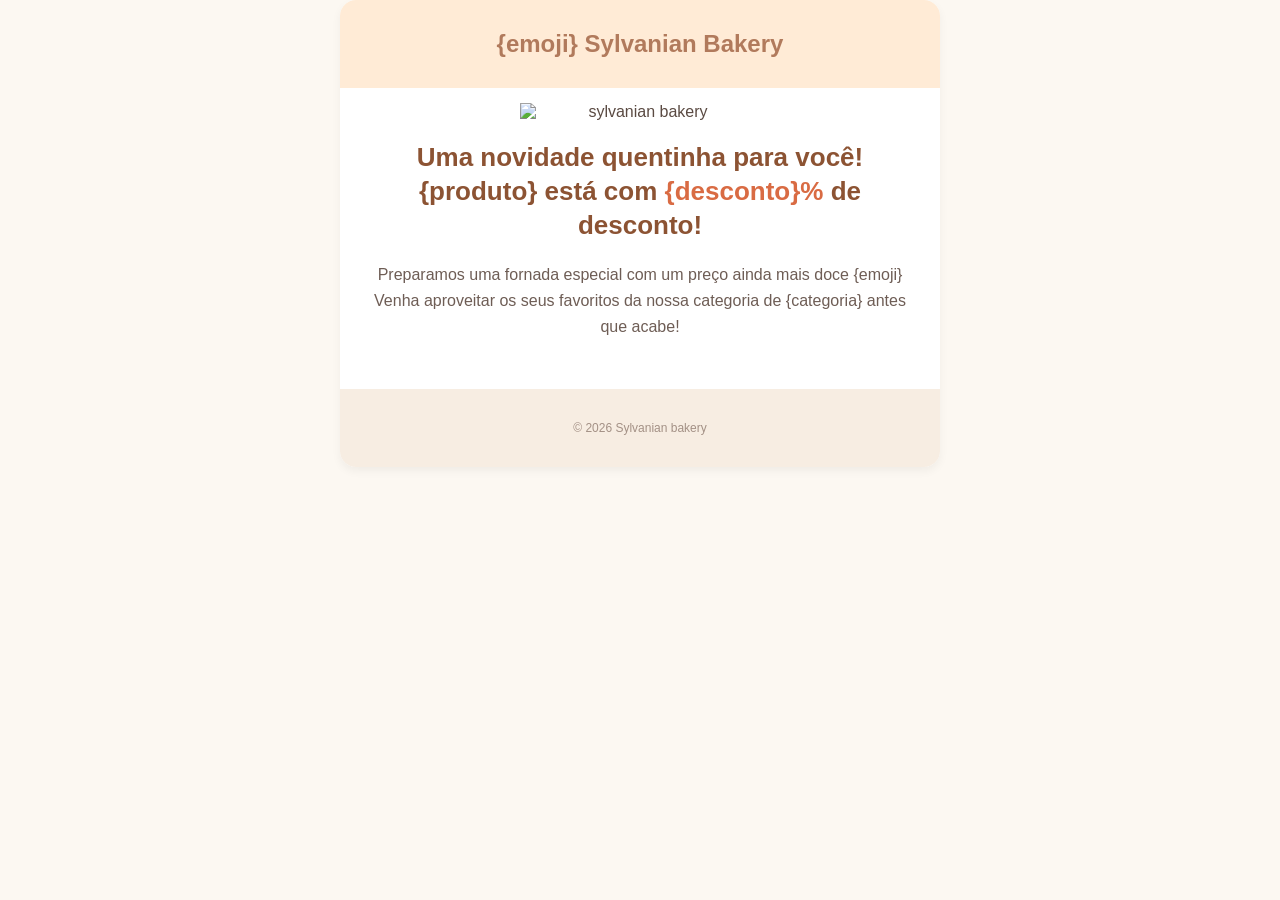
==== microsservicos/promocoes/email.html @ 48e4ef1f "Merge pull request #5 from micheleotta/promocoes Promocoes" ====
<!DOCTYPE html>
<html lang="pt-BR">
<head>
    <meta charset="UTF-8">
    <meta name="viewport" content="width=device-width, initial-scale=1.0">
    <title>Desconto Especial na Padaria!</title>
    <style>
        /* Estilos gerais para garantir a compatibilidade no Gmail */
        body {
            margin: 0;
            padding: 0;
            background-color: #fcf8f2;
            font-family: 'Segoe UI', Tahoma, Geneva, Verdana, sans-serif;
            color: #5a4a42;
        }
        table {
            border-collapse: collapse;
        }
        .container {
            width: 100%;
            max-width: 600px;
            margin: 0 auto;
            background-color: #ffffff;
            border-radius: 16px;
            overflow: hidden;
            box-shadow: 0 4px 10px rgba(0,0,0,0.05);
        }
        .header {
            background-color: #ffebd6;
            padding: 30px 20px;
            text-align: center;
        }
        .logo {
            font-size: 24px;
            font-weight: bold;
            color: #b17a5c;
            margin: 0;
            text-align: center;
        }
        .banner-img {
            width: 40%;
            max-width: 240px;
            height: auto;
            display: block;
            margin: 0 auto;
        }
        .content {
            padding: 20px 30px;
            text-align: center;
        }
        .headline {
            font-size: 26px;
            color: #8c5333;
            margin: 0 0 20px 0;
            line-height: 1.3;
        }
        .highlight {
            color: #d96b43;
        }
        .text {
            font-size: 16px;
            line-height: 1.6;
            color: #6e5d55;
            margin-bottom: 30px;
        }
        .btn {
            background-color: #d96b43;
            color: #ffffff !important;
            text-decoration: none;
            padding: 15px 35px;
            font-size: 16px;
            font-weight: bold;
            border-radius: 50px;
            display: inline-block;
            transition: background-color 0.3s ease;
            box-shadow: 0 4px 6px rgba(217, 107, 67, 0.2);
        }
        .footer {
            background-color: #f7ede2;
            padding: 20px;
            text-align: center;
            font-size: 12px;
            color: #a39085;
        }
    </style>
</head>
<body>

    <table width="100%" cellspacing="0" cellpadding="0" border="0" bgcolor="#fcf8f2" style="padding: 20px 0;">
        <tr>
            <td>
                <!-- Caixa Principal do E-mail -->
                <table class="container" cellspacing="0" cellpadding="0" border="0" align="center">
                    
                    <!-- Cabeçalho / Logo -->
                    <tr>
                        <td class="header" align="center" style="text-align: center; padding: 30px 20 px;">
                            <div class="logo" style="text-align:center; margin:0;">{emoji} Sylvanian Bakery</div>
                        </td>
                    </tr>
                    
                    <!-- Imagem Fofa (Ilustração de pães/doces felizes) -->
                    <tr>
                        <td align="center" style="padding-top: 15px; padding-bottom: 0;">
                            <img src="https://raw.githubusercontent.com/micheleotta/E-commerce-Microsservices/main/front-end/sylvanian.png" alt="sylvanian bakery" class="banner-img" width="240">
                        </td>
                    </tr>
                    
                    <!-- Conteúdo Principal -->
                    <tr>
                        <td class="content">
                            <h1 class="headline">
                                Uma novidade quentinha para você! <br>
                                <strong>{produto} está com <span class="highlight">{desconto}%</span> de desconto!</strong>
                            </h1>
                            <p class="text">
                                Preparamos uma fornada especial com um preço ainda mais doce {emoji} Venha aproveitar os seus favoritos da nossa categoria de {categoria} antes que acabe!
                            </p>
                        </td>
                    </tr>
                    
                    <!-- Rodapé -->
                    <tr>
                        <td class="footer">
                            <p>© 2026 Sylvanian bakery</p>
                        </td>
                    </tr>
                    
                </table>
            </td>
        </tr>
    </table>

</body>
</html>
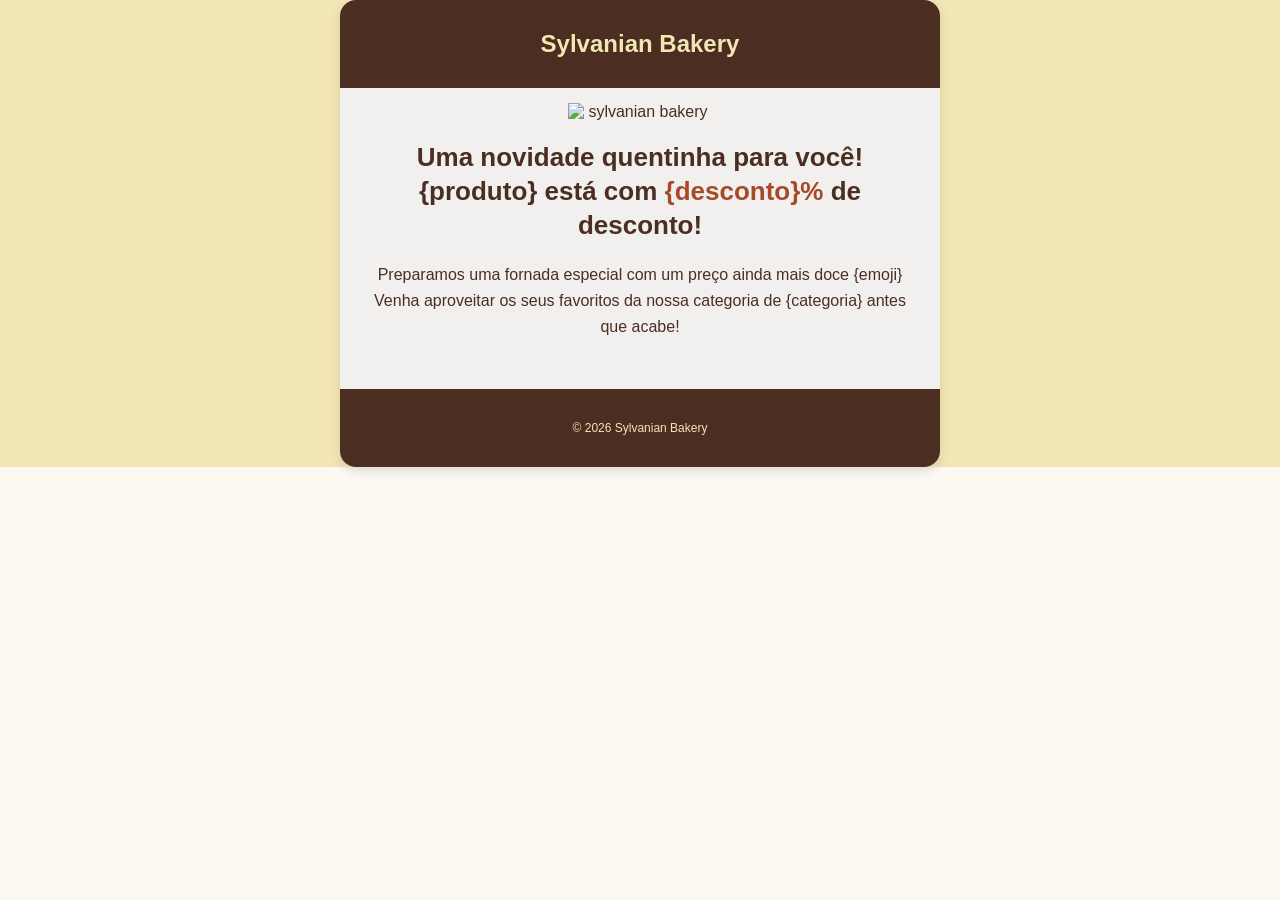
==== commit e38dd48c: "mais ajustes" ====
--- a/microsservicos/promocoes/email.html
+++ b/microsservicos/promocoes/email.html
@@ -11,125 +11,141 @@
             padding: 0;
             background-color: #fcf8f2;
             font-family: 'Segoe UI', Tahoma, Geneva, Verdana, sans-serif;
-            color: #5a4a42;
+            color: #4B2E21;
         }
+
         table {
             border-collapse: collapse;
         }
+
         .container {
             width: 100%;
             max-width: 600px;
             margin: 0 auto;
-            background-color: #ffffff;
+            background-color: #F2F0EF;
             border-radius: 16px;
             overflow: hidden;
-            box-shadow: 0 4px 10px rgba(0,0,0,0.05);
+            box-shadow: 0 4px 10px rgba(75, 46, 33, 0.15);
         }
+
         .header {
-            background-color: #ffebd6;
+            background-color: #4B2E21;
             padding: 30px 20px;
             text-align: center;
         }
+
         .logo {
             font-size: 24px;
             font-weight: bold;
-            color: #b17a5c;
+            color: #F2E6B3;
             margin: 0;
             text-align: center;
         }
+
         .banner-img {
-            width: 40%;
-            max-width: 240px;
+            width: 145px;
+            max-width: 145px;
             height: auto;
             display: block;
             margin: 0 auto;
         }
+
         .content {
             padding: 20px 30px;
             text-align: center;
         }
+
         .headline {
             font-size: 26px;
-            color: #8c5333;
+            color: #4B2E21;
             margin: 0 0 20px 0;
             line-height: 1.3;
         }
+
         .highlight {
-            color: #d96b43;
+            color: #A64B2A;
         }
+
         .text {
             font-size: 16px;
             line-height: 1.6;
-            color: #6e5d55;
+            color: #4B2E21;
             margin-bottom: 30px;
         }
-        .btn {
-            background-color: #d96b43;
-            color: #ffffff !important;
-            text-decoration: none;
-            padding: 15px 35px;
-            font-size: 16px;
-            font-weight: bold;
-            border-radius: 50px;
-            display: inline-block;
-            transition: background-color 0.3s ease;
-            box-shadow: 0 4px 6px rgba(217, 107, 67, 0.2);
-        }
+
         .footer {
-            background-color: #f7ede2;
+            background-color: #4B2E21;
             padding: 20px;
             text-align: center;
             font-size: 12px;
-            color: #a39085;
+            color: #F2E6B3;
         }
     </style>
 </head>
 <body>
 
-    <table width="100%" cellspacing="0" cellpadding="0" border="0" bgcolor="#fcf8f2" style="padding: 20px 0;">
+    <table width="100%" cellspacing="0" cellpadding="0" border="0"
+        bgcolor="#F2E6B3" style="padding: 20px 0;">
         <tr>
             <td>
                 <!-- Caixa Principal do E-mail -->
-                <table class="container" cellspacing="0" cellpadding="0" border="0" align="center">
-                    
+                <table class="container" cellspacing="0" cellpadding="0"
+                    border="0" align="center">
+
                     <!-- Cabeçalho / Logo -->
                     <tr>
-                        <td class="header" align="center" style="text-align: center; padding: 30px 20 px;">
-                            <div class="logo" style="text-align:center; margin:0;">{emoji} Sylvanian Bakery</div>
+                        <td class="header" align="center"
+                            style="text-align: center; padding: 30px 20px;">
+                            <div class="logo" style="text-align:center; margin:0;">
+                                Sylvanian Bakery
+                            </div>
                         </td>
                     </tr>
-                    
+
                     <!-- Imagem Fofa (Ilustração de pães/doces felizes) -->
                     <tr>
-                        <td align="center" style="padding-top: 15px; padding-bottom: 0;">
-                            <img src="https://raw.githubusercontent.com/micheleotta/E-commerce-Microsservices/main/front-end/sylvanian.png" alt="sylvanian bakery" class="banner-img" width="240">
+                        <td align="center"
+                            style="padding-top: 15px; padding-bottom: 0;">
+                            <img
+                                src="https://raw.githubusercontent.com/micheleotta/E-commerce-Microsservices/main/front-end/baker.png"
+                                alt="sylvanian bakery"
+                                class="banner-img"
+                                width="145"
+                                style="display: block; width: 145px; max-width: 145px; height: auto;">
                         </td>
                     </tr>
-                    
+
                     <!-- Conteúdo Principal -->
                     <tr>
                         <td class="content">
                             <h1 class="headline">
                                 Uma novidade quentinha para você! <br>
-                                <strong>{produto} está com <span class="highlight">{desconto}%</span> de desconto!</strong>
+                                <strong>{produto} está com
+                                    <span class="highlight">{desconto}%</span>
+                                    de desconto!
+                                </strong>
                             </h1>
+
                             <p class="text">
-                                Preparamos uma fornada especial com um preço ainda mais doce {emoji} Venha aproveitar os seus favoritos da nossa categoria de {categoria} antes que acabe!
+                                Preparamos uma fornada especial com um preço
+                                ainda mais doce {emoji} Venha aproveitar os
+                                seus favoritos da nossa categoria de
+                                {categoria} antes que acabe!
                             </p>
                         </td>
                     </tr>
-                    
+
                     <!-- Rodapé -->
                     <tr>
                         <td class="footer">
-                            <p>© 2026 Sylvanian bakery</p>
+                            <p>© 2026 Sylvanian Bakery</p>
                         </td>
                     </tr>
-                    
+
                 </table>
             </td>
         </tr>
     </table>
 
 </body>
-</html>
+</html>
